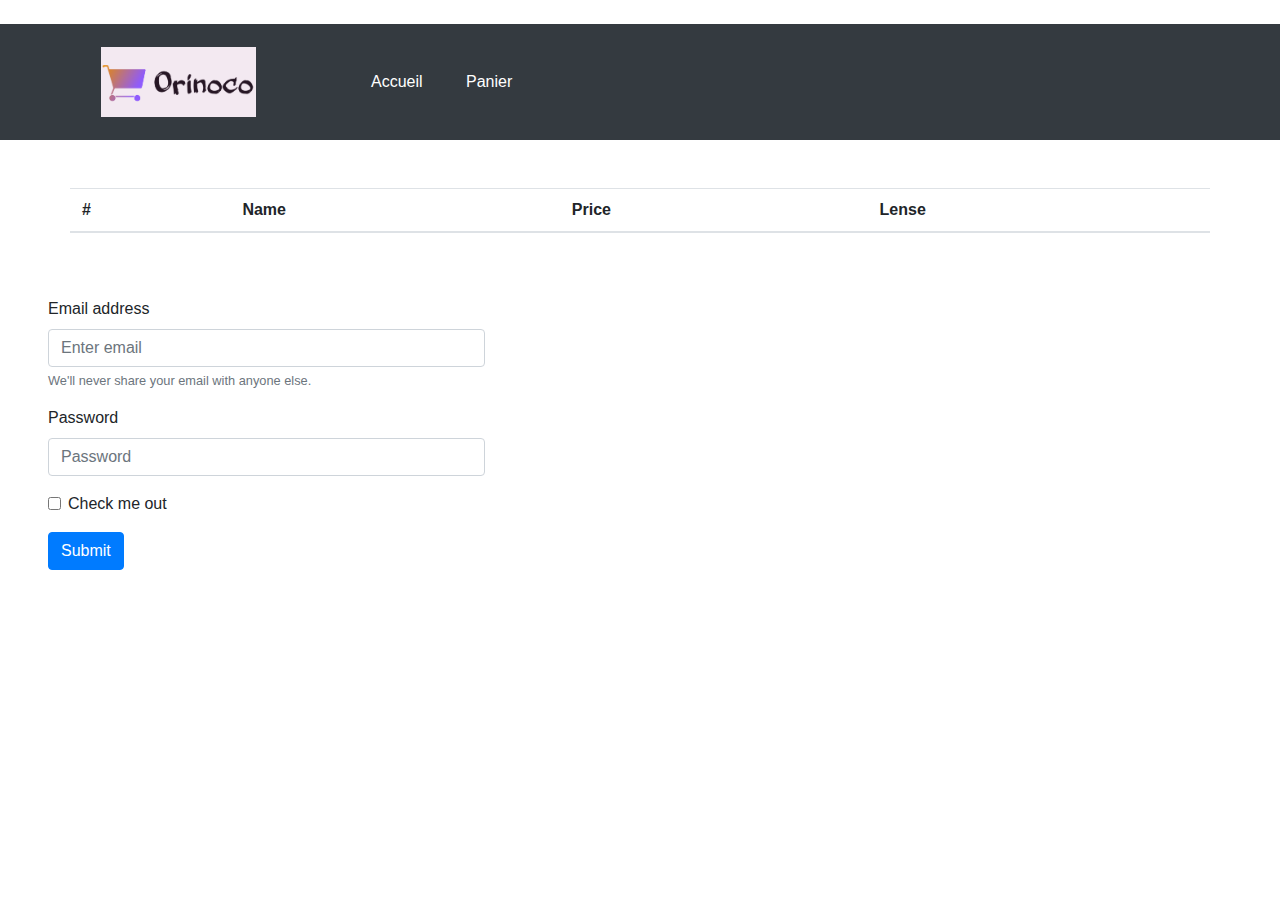
==== cart.html @ f8610431 "first commit" ====
<head>
     <link rel="stylesheet" href="https://stackpath.bootstrapcdn.com/bootstrap/4.4.1/css/bootstrap.min.css" integrity="sha384-Vkoo8x4CGsO3+Hhxv8T/Q5PaXtkKtu6ug5TOeNV6gBiFeWPGFN9MuhOf23Q9Ifjh" crossorigin="anonymous">
    <link rel="stylesheet" href="style.css" >
</head>


<!-- Header -->
<div class="bg-dark">
    <div class="container">
        <div class="row">
            <nav class="col-3 navbar navbar-expand navbar-dark">
                <img class='img-header' src='images/logo-orinoco.png'>
            </nav>
            <a class="col-1 navbar navbar-expand navbar-dark text-white" href="index.html">Accueil</a>
            <a class="col-1 navbar navbar-expand navbar-dark text-white" href="cart.html">Panier</a>
        </div>
    </div>
</div>


<body>
    <div class="container mt-5">
        <div class="row">
            <table class="table">
                <thead>
                  <tr>
                    <th scope="col">#</th>
                    <th scope="col">Name</th>
                    <th scope="col">Price</th>
                    <th scope="col">Lense</th>
                  </tr>
                </thead>
              </table>
        </div>
    </div>

    <form class="col-5 mt-5 pl-5 pr-5"> 
        <div class="form-group">
          <label for="exampleInputEmail1">Email address</label>
          <input type="email" class="form-control" id="exampleInputEmail1" aria-describedby="emailHelp" placeholder="Enter email">
          <small id="emailHelp" class="form-text text-muted">We'll never share your email with anyone else.</small>
        </div>
        <div class="form-group">
          <label for="exampleInputPassword1">Password</label>
          <input type="password" class="form-control" id="exampleInputPassword1" placeholder="Password">
        </div>
        <div class="form-group form-check">
          <input type="checkbox" class="form-check-input" id="exampleCheck1">
          <label class="form-check-label" for="exampleCheck1">Check me out</label>
        </div>
        <button type="submit" class="btn btn-primary">Submit</button>
      </form>
    
    
  <script type="text/javascript" src="FeedCart.js"></script>
    
    <!-- jQuery first, then Popper.js, then Bootstrap JS -->

    <script src="https://code.jquery.com/jquery-3.4.1.slim.min.js" integrity="sha384-J6qa4849blE2+poT4WnyKhv5vZF5SrPo0iEjwBvKU7imGFAV0wwj1yYfoRSJoZ+n" crossorigin="anonymous"></script>

    <script src="https://cdn.jsdelivr.net/npm/popper.js@1.16.0/dist/umd/popper.min.js" integrity="sha384-Q6E9RHvbIyZFJoft+2mJbHaEWldlvI9IOYy5n3zV9zzTtmI3UksdQRVvoxMfooAo" crossorigin="anonymous"></script>

    <script src="https://stackpath.bootstrapcdn.com/bootstrap/4.4.1/js/bootstrap.min.js" integrity="sha384-wfSDF2E50Y2D1uUdj0O3uMBJnjuUD4Ih7YwaYd1iqfktj0Uod8GCExl3Og8ifwB6" crossorigin="anonymous"></script>

</body>
---- style.css ----
.img-header {
    width : auto;
    height : 100px;
    padding : 15px;
}
.img-product-list {
    width : auto;
    height : 200px;
    padding : 15px;
}

.img-product {
    width : auto;
    height : 400px;
    padding : 15px;
}
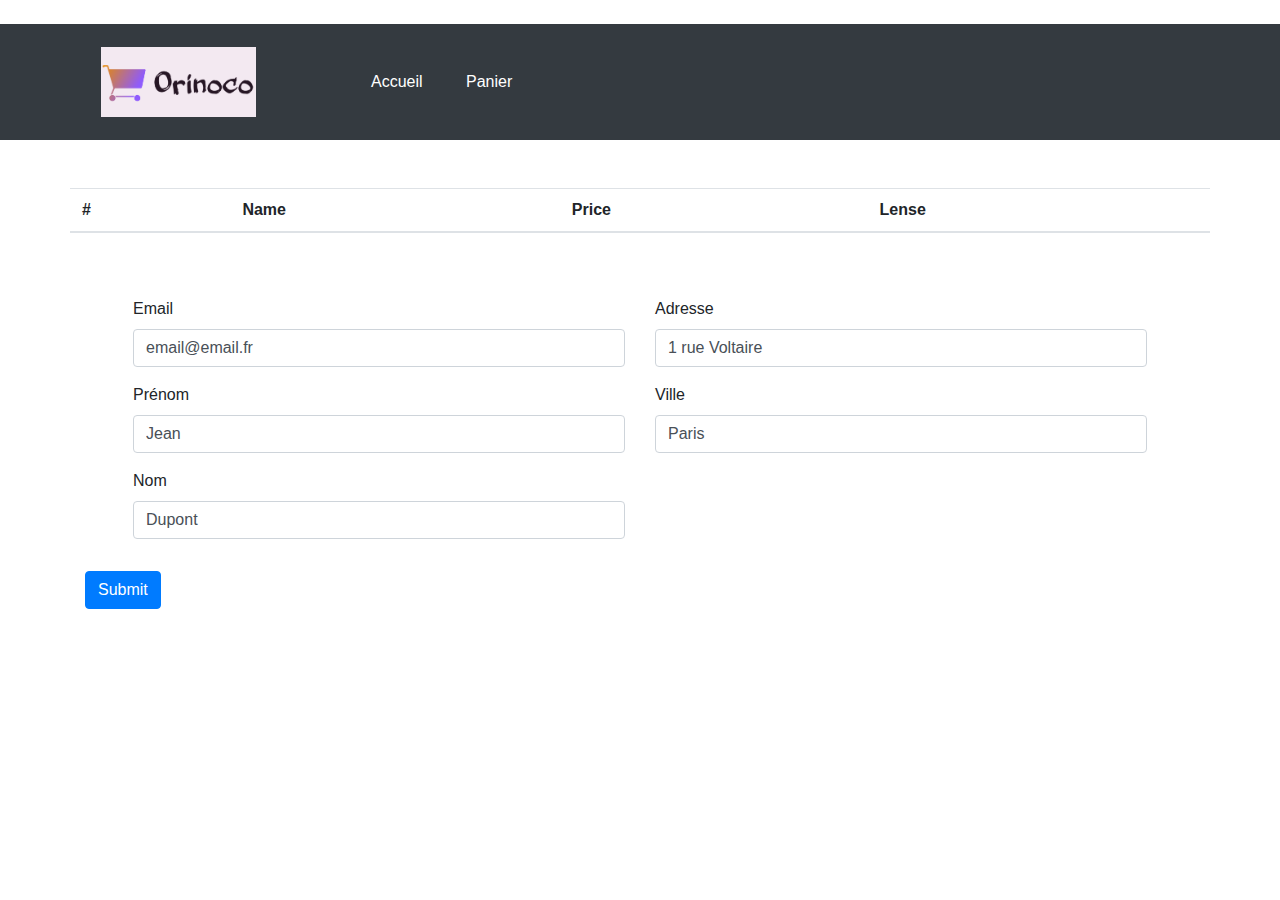
==== commit 8ad38d95: "post order" ====
--- a/cart.html
+++ b/cart.html
@@ -31,26 +31,40 @@
                   </tr>
                 </thead>
               </table>
+
+              <h5 class="mt-5"></h5>
         </div>
     </div>
 
-    <form class="col-5 mt-5 pl-5 pr-5"> 
-        <div class="form-group">
-          <label for="exampleInputEmail1">Email address</label>
-          <input type="email" class="form-control" id="exampleInputEmail1" aria-describedby="emailHelp" placeholder="Enter email">
-          <small id="emailHelp" class="form-text text-muted">We'll never share your email with anyone else.</small>
-        </div>
-        <div class="form-group">
-          <label for="exampleInputPassword1">Password</label>
-          <input type="password" class="form-control" id="exampleInputPassword1" placeholder="Password">
-        </div>
-        <div class="form-group form-check">
-          <input type="checkbox" class="form-check-input" id="exampleCheck1">
-          <label class="form-check-label" for="exampleCheck1">Check me out</label>
-        </div>
-        <button type="submit" class="btn btn-primary">Submit</button>
-      </form>
-    
+    <div class="container">
+            <form id="cart-form" class="row mt-5 pl-5 pr-5"> 
+                <div class="col-6">
+                <div class="form-group">
+                <label for="Email">Email</label>
+                <input type="email" class="form-control" id="email" aria-describedby="emailHelp" value="email@email.fr">
+                </div>
+                <div class="form-group">
+                <label for="FirstName">Prénom</label>
+                <input class="form-control" id="prenom" value="Jean">
+                </div>
+                <div class="form-group">
+                    <label for="LastName">Nom</label>
+                    <input class="form-control" id="nom" value="Dupont">
+                </div>
+            </div>
+                <div class="col-6">
+                <div class="form-group">
+                    <label for="FirstName">Adresse</label>
+                    <input class="form-control" id="adresse" value="1 rue Voltaire">
+                </div>
+                <div class="form-group">
+                    <label for="FirstName">Ville</label>
+                    <input class="form-control" id="ville" value="Paris">
+                </div>
+            </div>
+            </form>
+            <button class="btn btn-primary">Submit</button>
+    </div>
     
   <script type="text/javascript" src="FeedCart.js"></script>
     
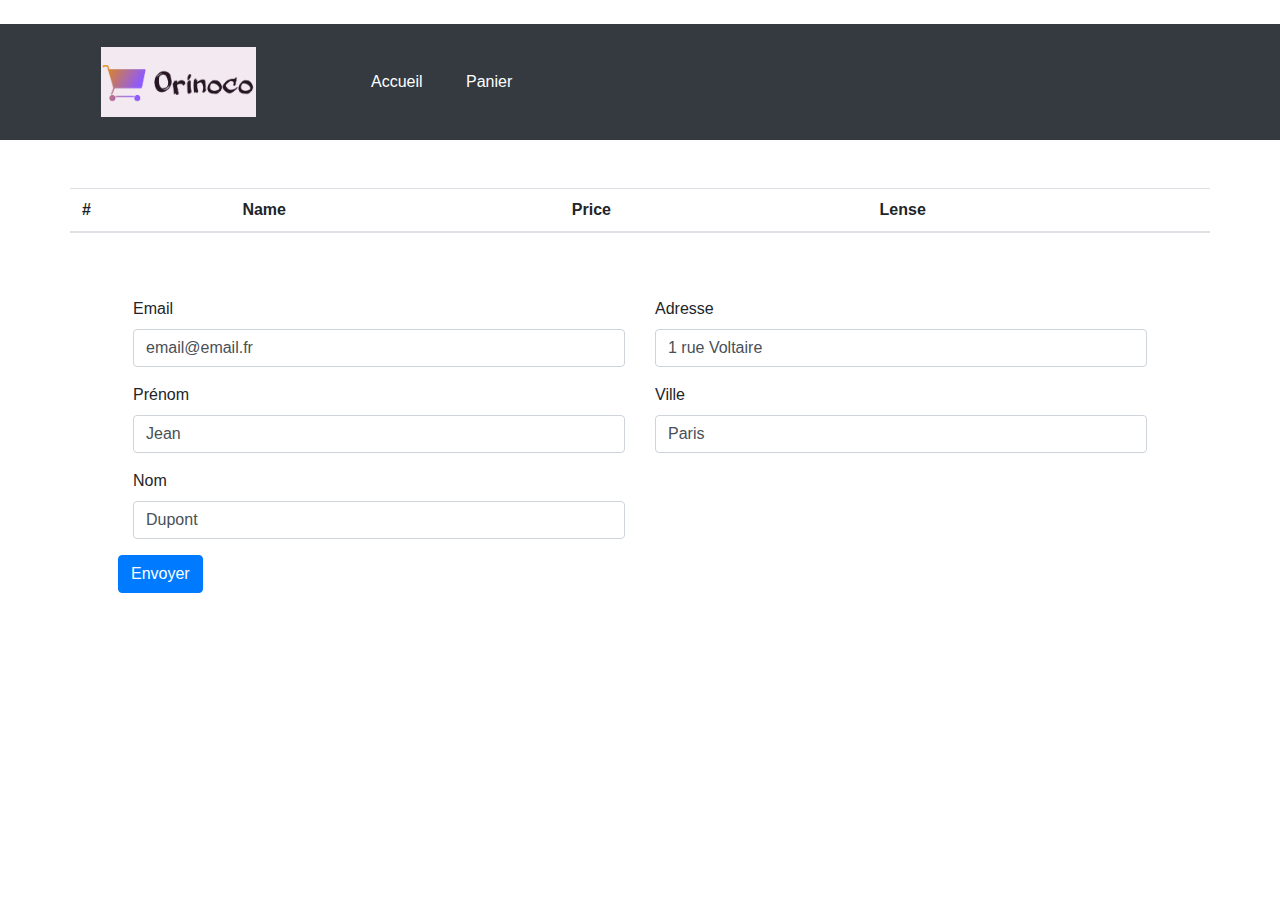
==== commit 4e95a6ce: "add backend file" ====
--- a/cart.html
+++ b/cart.html
@@ -1,6 +1,6 @@
 <head>
      <link rel="stylesheet" href="https://stackpath.bootstrapcdn.com/bootstrap/4.4.1/css/bootstrap.min.css" integrity="sha384-Vkoo8x4CGsO3+Hhxv8T/Q5PaXtkKtu6ug5TOeNV6gBiFeWPGFN9MuhOf23Q9Ifjh" crossorigin="anonymous">
-    <link rel="stylesheet" href="style.css" >
+    <link rel="stylesheet" href="scripts/css/style.css" >
 </head>
 
 
@@ -9,7 +9,7 @@
     <div class="container">
         <div class="row">
             <nav class="col-3 navbar navbar-expand navbar-dark">
-                <img class='img-header' src='images/logo-orinoco.png'>
+                <img class='img-header' src='backend/images/logo-orinoco.png'>
             </nav>
             <a class="col-1 navbar navbar-expand navbar-dark text-white" href="index.html">Accueil</a>
             <a class="col-1 navbar navbar-expand navbar-dark text-white" href="cart.html">Panier</a>
@@ -62,11 +62,11 @@
                     <input class="form-control" id="ville" value="Paris">
                 </div>
             </div>
+            <input class="btn btn-primary" type="submit" value="Envoyer" />
             </form>
-            <button class="btn btn-primary">Submit</button>
     </div>
     
-  <script type="text/javascript" src="FeedCart.js"></script>
+  <script type="text/javascript" src="scripts/js/FeedCart.js"></script>
     
     <!-- jQuery first, then Popper.js, then Bootstrap JS -->
 
--- a/scripts/css/style.css
+++ b/scripts/css/style.css
@@ -0,0 +1,16 @@
+.img-header {
+    width : auto;
+    height : 100px;
+    padding : 15px;
+}
+.img-product-list {
+    width : auto;
+    height : 200px;
+    padding : 15px;
+}
+
+.img-product {
+    width : auto;
+    height : 400px;
+    padding : 15px;
+}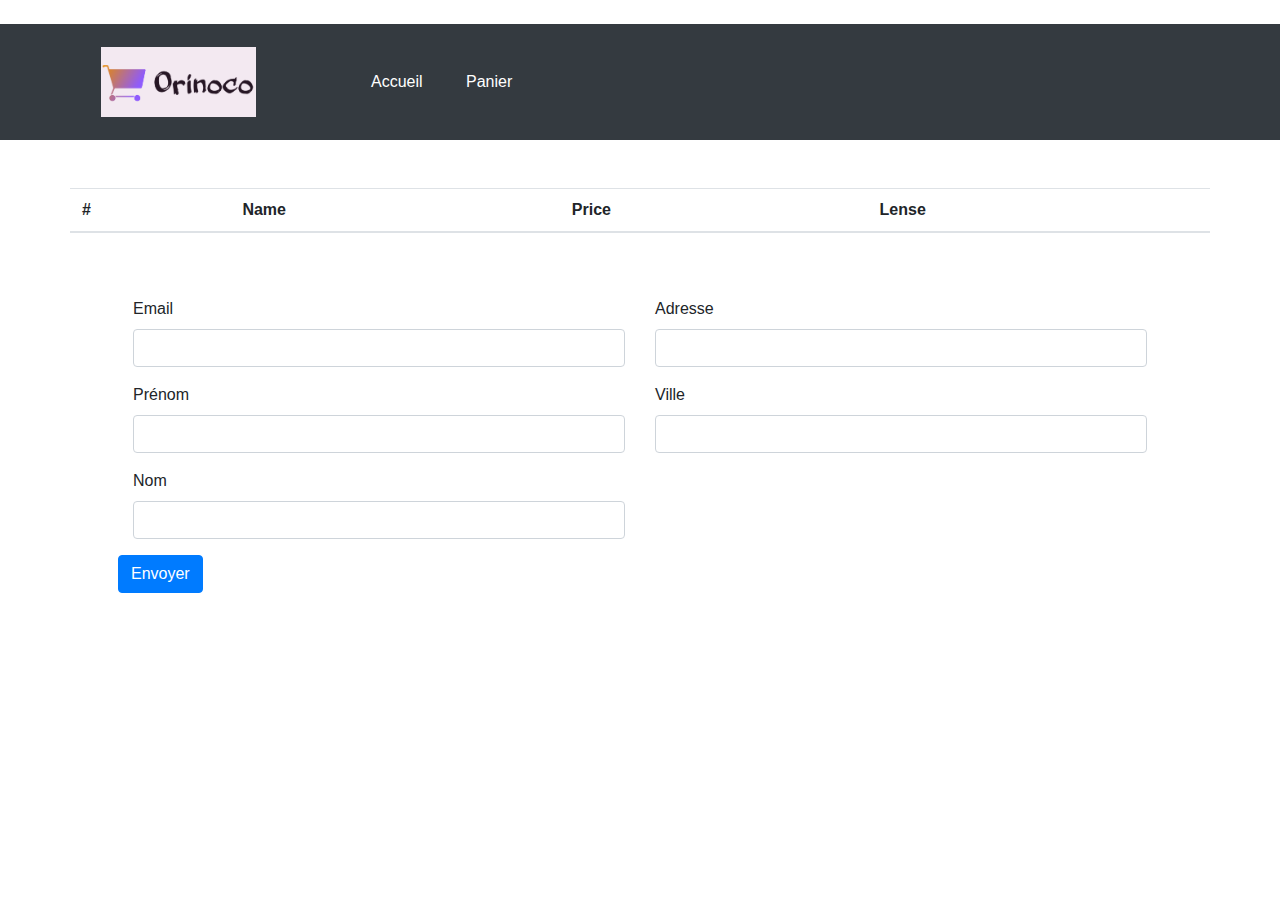
==== commit 4c14d8fb: "add regex" ====
--- a/cart.html
+++ b/cart.html
@@ -41,25 +41,25 @@
                 <div class="col-6">
                 <div class="form-group">
                 <label for="Email">Email</label>
-                <input type="email" class="form-control" id="email" aria-describedby="emailHelp" value="email@email.fr">
+                <input type="email" class="form-control" id="email" aria-describedby="emailHelp">
                 </div>
                 <div class="form-group">
                 <label for="FirstName">Prénom</label>
-                <input class="form-control" id="prenom" value="Jean">
+                <input class="form-control" id="prenom" >
                 </div>
                 <div class="form-group">
                     <label for="LastName">Nom</label>
-                    <input class="form-control" id="nom" value="Dupont">
+                    <input class="form-control" id="nom" >
                 </div>
             </div>
                 <div class="col-6">
                 <div class="form-group">
                     <label for="FirstName">Adresse</label>
-                    <input class="form-control" id="adresse" value="1 rue Voltaire">
+                    <input class="form-control" id="adresse">
                 </div>
                 <div class="form-group">
                     <label for="FirstName">Ville</label>
-                    <input class="form-control" id="ville" value="Paris">
+                    <input class="form-control" id="ville">
                 </div>
             </div>
             <input class="btn btn-primary" type="submit" value="Envoyer" />
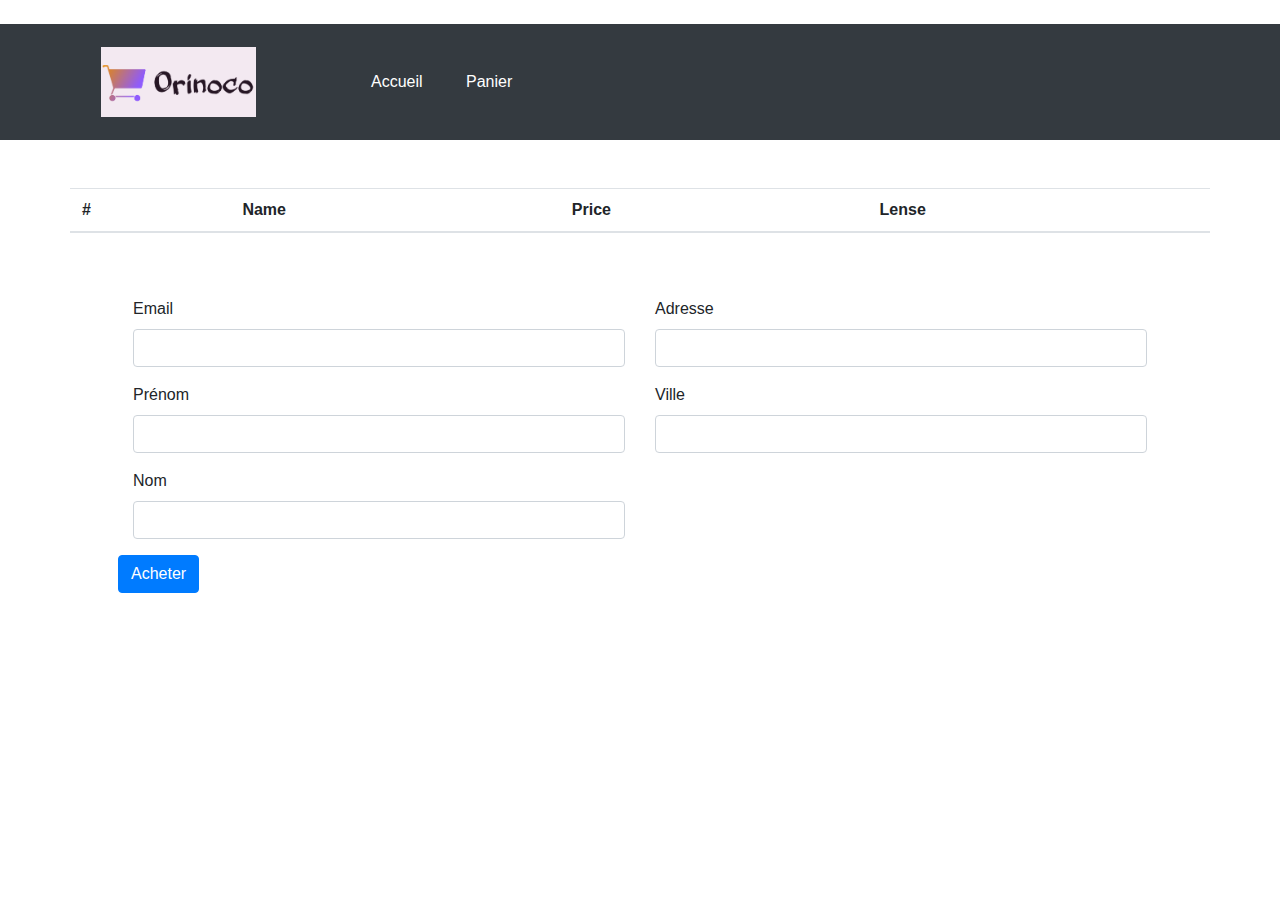
==== commit bda662ec: "confirmation + test" ====
--- a/cart.html
+++ b/cart.html
@@ -62,7 +62,7 @@
                     <input class="form-control" id="ville">
                 </div>
             </div>
-            <input class="btn btn-primary" type="submit" value="Envoyer" />
+            <input class="btn btn-primary" type="submit" value="Acheter" />
             </form>
     </div>
     
